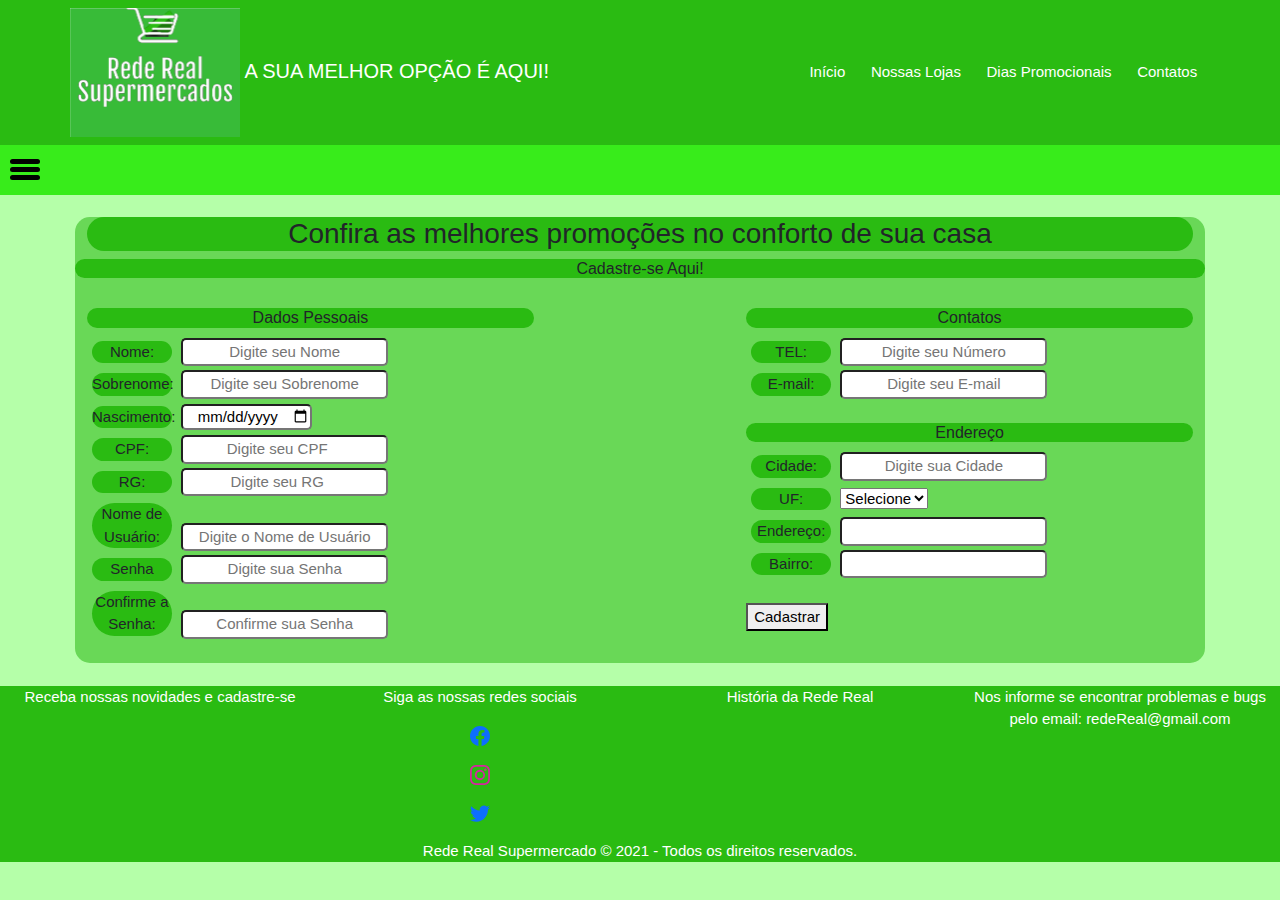
==== Cadastro.html @ 509a1987 "Add files via upload" ====
<!DOCTYPE html>
<html lang="pt-br">
<head>
    <meta charset="UTF-8">
    <meta http-equiv="X-UA-Compatible" content="IE=edge">
    <meta name="viewport" content="width=device-width, initial-scale=1.0">

    <link rel="stylesheet" href="bootstrap/css/bootstrap.min.css">
    <link rel="stylesheet" href="css/style.css">
    <title>Fale Conosco</title>
</head>
<body>
    <header>
        <div class="container" id="nav-container">
            <nav class="navbar navbar-expand-lg">
                <a href="index.html" class="navbar-brand">
                    <img id="logo" src="img/logo.png" alt="Rede Real Supermercados"> A SUA MELHOR OPÇÃO É AQUI!
                </a>
                <button class="navbar-toggler" type="button" data-toggle="collapse" data-target="#navbar-links" aria-controls="navbar-links" aria-expanded="false" aria-label="toggle navigation">
                    <span class="navbar-toggle-icon"></span>
                </button>
                <div class="navbar-collapse justify-content-end" id="navbar-links">
                    <div class="navbar-nav">
                        <a class="nav-item nav-link" href="index.html">Início</a>
                        <a class="nav-item nav-link" href="NossasLojas.html">Nossas Lojas</a>
                        <a class="nav-item nav-link" href="Promocoes.html">Dias Promocionais</a>
                        <a class="nav-item nav-link" href="Contato.html">Contatos</a>
                    </div>
                </div>
            </nav>
        </div>
        <div class="contain3r" id="container">
            <input type="checkbox" id="chec">
            <label for="chec" id="label">
                <span id="img"></span>
                <span id="img"></span>
                <span id="img"></span>
            </label>
            <nav class="hamburguer">
                <ul>
                    <li><a href="" id="link">Sobre nossa rede</a></li>
                    <li><a href="Cadastro.html" id="link">Não possui uma conta? Então Cadastre-se Aqui!</a></li>
                    <li><a href="" id="link">Já possui? Receba nossas Melhores ofertas direto de casa</a></li>
                    <li><a href="Contato.html" id="link">Trabalhe Conosco!</a></li>
                </ul>
            </nav>
        </div>
    </header>
    <main>
        <br>
        <div class="container-fluid" id="containerCadastro">
            <h3 id="centralizar">Confira as melhores promoções no conforto de sua casa</h3>
            <div class="row">
                <h6 id="centralizar">Cadastre-se Aqui!</h6>
                <div class="col-xl-5 col-md-5 col-sm-12">
                    <form action="Cadastro de Informações" enctype="multipart/form-data">
                        <br>
                        <h6 id="centralizar">Dados Pessoais</h6>
                        <div>
                            <label for="nome" class="label">Nome: </label>
                            <input type="text" placeholder="Digite seu Nome" id="nome">
                        </div>
                        <div>
                            <label for="sobrenome" class="label">Sobrenome: </label>
                            <input type="text" id="sobrenome" placeholder="Digite seu Sobrenome">
                        </div>
                        <div>
                            <label for="nascimento" class="label">Nascimento: </label>
                            <input type="date" id="nascimento">
                        </div>
                        <div>
                            <label for="cpf" class="label">CPF: </label>
                            <input type="number" id="cpf" placeholder="Digite seu CPF">
                        </div>
                        <div>
                            <label for="rg" class="label">RG: </label>
                            <input type="number" id="rg" placeholder="Digite seu RG">
                        </div>
                        <div>
                            <label for="usuario" class="label">Nome de Usuário: </label>
                            <input type="text" id="usuario" placeholder="Digite o Nome de Usuário">
                        </div>                            <div>
                            <label for="senha" class="label">Senha</label>
                            <input type="password" id="senha" placeholder="Digite sua Senha">
                        </div>
                        <div>
                            <label for="confirma" class="label">Confirme a Senha: </label>
                            <input type="password" id="confirma" placeholder="Confirme sua Senha">
                        </div>
                        <br>
                    </form>
                </div>
                <div class="col-xl-2 col-md-2 col-sm-0"></div>
                <div class="col-xl-5 col-md-5 col-sm-12">
                    <br>
                    <h6 id="centralizar">Contatos</h6>
                    <form action="Cadastro de Informações" enctype="multipart/form-data">
                        <div>
                            <label for="telcel" class="label">TEL:</label>
                            <input type="tel" id="telcel" placeholder="Digite seu Número">
                        </div>
                        <div>
                            <label for="e-mail" class="label">E-mail: </label>
                            <input type="email" id="e-mail" placeholder="Digite seu E-mail">
                        </div>
                        <div>
                            <br>
                            <h6 id="centralizar">Endereço</h6>
                        </div>
                        <div>
                            <label for="cidade" class="label">Cidade: </label>
                            <input type="text" id="cidade" placeholder="Digite sua Cidade">
                        </div>
                        <div>
                            <label for="uf" class="label">UF: </label>
                            <select name="uf" id="uf">
                                <option selected disabled value="">Selecione</option>
                                <option>CE</option>
                                <option>RN</option>
                                <option>PB</option>
                                <option>PE</option>
                                <option>PI</option>
                            </select>
                        </div>
                        <div>
                            <label for="endereco" class="label">Endereço: </label>
                            <input type="text" id="endereco">
                        </div>
                        <div>
                            <label for="bairro" class="label">Bairro: </label>
                            <input type="text" id="bairro">
                        </div>
                        <br>
                        <div>
                            <a href="index.html"><button type="button" name="cadastrar" id="cadastrar">Cadastrar</button></a>
                        </div>
                    </form>
                    <br>
                </div>
            </div>
        </div>
    </main>
    <br>
    <footer>
        <div class="container-fluid">
            <div class="row">
                <section class="col-xl-3 col-md-6 col-sm-12">
                    <p>Receba nossas novidades e cadastre-se <br></p>
                </section>
                <section class="col-xl-3 col-md-6 col-sm-12">
                    <p>Siga as nossas redes sociais <br></p>
                    <p><a href=""><svg xmlns="http://www.w3.org/2000/svg" width="20px" height="20px" fill="currentColor" class="bi bi-facebook" viewBox="0 0 16 16">
                        <path d="M16 8.049c0-4.446-3.582-8.05-8-8.05C3.58 0-.002 3.603-.002 8.05c0 4.017 2.926 7.347 6.75 7.951v-5.625h-2.03V8.05H6.75V6.275c0-2.017 1.195-3.131 3.022-3.131.876 0 1.791.157 1.791.157v1.98h-1.009c-.993 0-1.303.621-1.303 1.258v1.51h2.218l-.354 2.326H9.25V16c3.824-.604 6.75-3.934 6.75-7.951z"/>
                    </svg></a></p>

                    <p><a href=""><svg xmlns="http://www.w3.org/2000/svg" width="20px" height="20px" fill="#d6249f" class="bi bi-instagram" viewBox="0 0 16 16">
                        <path d="M8 0C5.829 0 5.556.01 4.703.048 3.85.088 3.269.222 2.76.42a3.917 3.917 0 0 0-1.417.923A3.927 3.927 0 0 0 .42 2.76C.222 3.268.087 3.85.048 4.7.01 5.555 0 5.827 0 8.001c0 2.172.01 2.444.048 3.297.04.852.174 1.433.372 1.942.205.526.478.972.923 1.417.444.445.89.719 1.416.923.51.198 1.09.333 1.942.372C5.555 15.99 5.827 16 8 16s2.444-.01 3.298-.048c.851-.04 1.434-.174 1.943-.372a3.916 3.916 0 0 0 1.416-.923c.445-.445.718-.891.923-1.417.197-.509.332-1.09.372-1.942C15.99 10.445 16 10.173 16 8s-.01-2.445-.048-3.299c-.04-.851-.175-1.433-.372-1.941a3.926 3.926 0 0 0-.923-1.417A3.911 3.911 0 0 0 13.24.42c-.51-.198-1.092-.333-1.943-.372C10.443.01 10.172 0 7.998 0h.003zm-.717 1.442h.718c2.136 0 2.389.007 3.232.046.78.035 1.204.166 1.486.275.373.145.64.319.92.599.28.28.453.546.598.92.11.281.24.705.275 1.485.039.843.047 1.096.047 3.231s-.008 2.389-.047 3.232c-.035.78-.166 1.203-.275 1.485a2.47 2.47 0 0 1-.599.919c-.28.28-.546.453-.92.598-.28.11-.704.24-1.485.276-.843.038-1.096.047-3.232.047s-2.39-.009-3.233-.047c-.78-.036-1.203-.166-1.485-.276a2.478 2.478 0 0 1-.92-.598 2.48 2.48 0 0 1-.6-.92c-.109-.281-.24-.705-.275-1.485-.038-.843-.046-1.096-.046-3.233 0-2.136.008-2.388.046-3.231.036-.78.166-1.204.276-1.486.145-.373.319-.64.599-.92.28-.28.546-.453.92-.598.282-.11.705-.24 1.485-.276.738-.034 1.024-.044 2.515-.045v.002zm4.988 1.328a.96.96 0 1 0 0 1.92.96.96 0 0 0 0-1.92zm-4.27 1.122a4.109 4.109 0 1 0 0 8.217 4.109 4.109 0 0 0 0-8.217zm0 1.441a2.667 2.667 0 1 1 0 5.334 2.667 2.667 0 0 1 0-5.334z"/></svg></a></p>
                    
                    <p><a href=""><svg xmlns="http://www.w3.org/2000/svg" width="20px" height="20px" fill="currentColor" class="bi bi-twitter" viewBox="0 0 16 16">
                        <path d="M5.026 15c6.038 0 9.341-5.003 9.341-9.334 0-.14 0-.282-.006-.422A6.685 6.685 0 0 0 16 3.542a6.658 6.658 0 0 1-1.889.518 3.301 3.301 0 0 0 1.447-1.817 6.533 6.533 0 0 1-2.087.793A3.286 3.286 0 0 0 7.875 6.03a9.325 9.325 0 0 1-6.767-3.429 3.289 3.289 0 0 0 1.018 4.382A3.323 3.323 0 0 1 .64 6.575v.045a3.288 3.288 0 0 0 2.632 3.218 3.203 3.203 0 0 1-.865.115 3.23 3.23 0 0 1-.614-.057 3.283 3.283 0 0 0 3.067 2.277A6.588 6.588 0 0 1 .78 13.58a6.32 6.32 0 0 1-.78-.045A9.344 9.344 0 0 0 5.026 15z"/>
                    </svg></a></p>
                </section>
                <section class="col-xl-3 col-md-6 col-sm-12">
                    <p>História da Rede Real <br></p>
                </section>
                <section class="col-xl-3 col-md-6 col-sm-12">
                    <p>Nos informe se encontrar problemas e bugs pelo email: redeReal@gmail.com <br></p>
                </section>
            </div>
        </div>
        Rede Real Supermercado &copy; 2021 - Todos os direitos reservados.
    </footer>
    
</body>
<script>"bootstrap/css/bootstrap.min.js"</script>
</html>
---- css/style.css ----
/*Edições do header e barra de navegação*/

header, .navbar
{
    background-color: #2ABB12;
}
#nav-container
{
    padding-top: 0px;
    padding-bottom: 0px;
}
#logo{
    width: 170px;
}
.navbar-brand{
    padding: 0;
    color: white;
}
.navbar-brand:hover{
    color: white;
}
#navbar-links a{
    color: white;
}
.navbar-expand-lg .navbar-nav .nav-link{
    padding: 1rem .8rem;
}

/*Edições do menu Hamburguer*/

ul{
    list-style: none;
    top: 40px;
    position: absolute;
    width: 100%;
}
#img{
    width: 30px;
}
#chec[type="checkbox"]{
    position: absolute;
    opacity: 0;
}
#chec[type="checkbox"]:checked ~ .hamburguer{
    transform: translateX(500px);
}
#container{
    height: 50px;
    display: flex;
    align-items: center;
    justify-content: left;
    background-color: #38EC1B;
}
.hamburguer{
    background-color: #38EC1B;
    width: 300px;
    height: 300px;
    left: -500px;
    position: relative;
    transition: 0.5s ease-in-out;
}
#link{
    text-decoration: none;
    display: block;
    padding: 10px 5px;
    color: white;
}
#link:hover{
    background-color: rgb(176, 224, 230);
    color: black;
}
#label{
    margin-left: 10px;
    cursor: pointer;
    position: relative;
    display: block;
    height: 22px;
    width: 30px;
}
#label span{
    position: absolute;
    display: block;
    height: 5px;
    width: 100%;
    border-radius: 30px;
    background-color: black;
    transition: 0.5s ease-in-out;
}
#label span:nth-child(1){
    top: 0;
}
#label span:nth-child(2){
    top: 8px;
}
#label span:nth-child(3){
    top: 16px;
}
#chec:checked + #label span:nth-child(1){
    transform: rotate(-45deg);
    top: 8px;
}
#chec:checked + #label span:nth-child(2){
    opacity: 0;
}
#chec:checked + #label span:nth-child(3){
    transform: rotate(45deg);
    top: 8px;
}

/*Edições do corpo e rodapé da página*/

footer
{
    background-color: #2ABB12;
    text-align: center;
    color: white;
}
body
{
    font-family: 'Roboto', sans-serif;
    font-size: 15px;
    background-color: #B5FFA9;
    margin: 0px;
}
main{
    margin-left: 75px;
    margin-right: 75px;
}

/*Formulário da página de contatos*/

.container{
    padding: 70px 0;
}
textarea{
    text-align: center;
}
input{
    text-align: center;
    border-radius: 5px;

}
#contato{
    background-color: #38EC1B;
    border-radius: 15%;
    text-align: center;
}

/*Formulário da página de Cadastro*/

#containerCadastro{
    background-color: #69d857;
    border-radius: 15px;
    margin-right: 150px;

}
#centralizar{
    text-align: center;
    background-color: #2ABB12;
    border-radius: 30px;
}
.label{
    width: 80px;
    display: inline-block;
    margin: 5px;
    background-color: #2ABB12;
    text-align: center;
    border-radius: 30px;
}
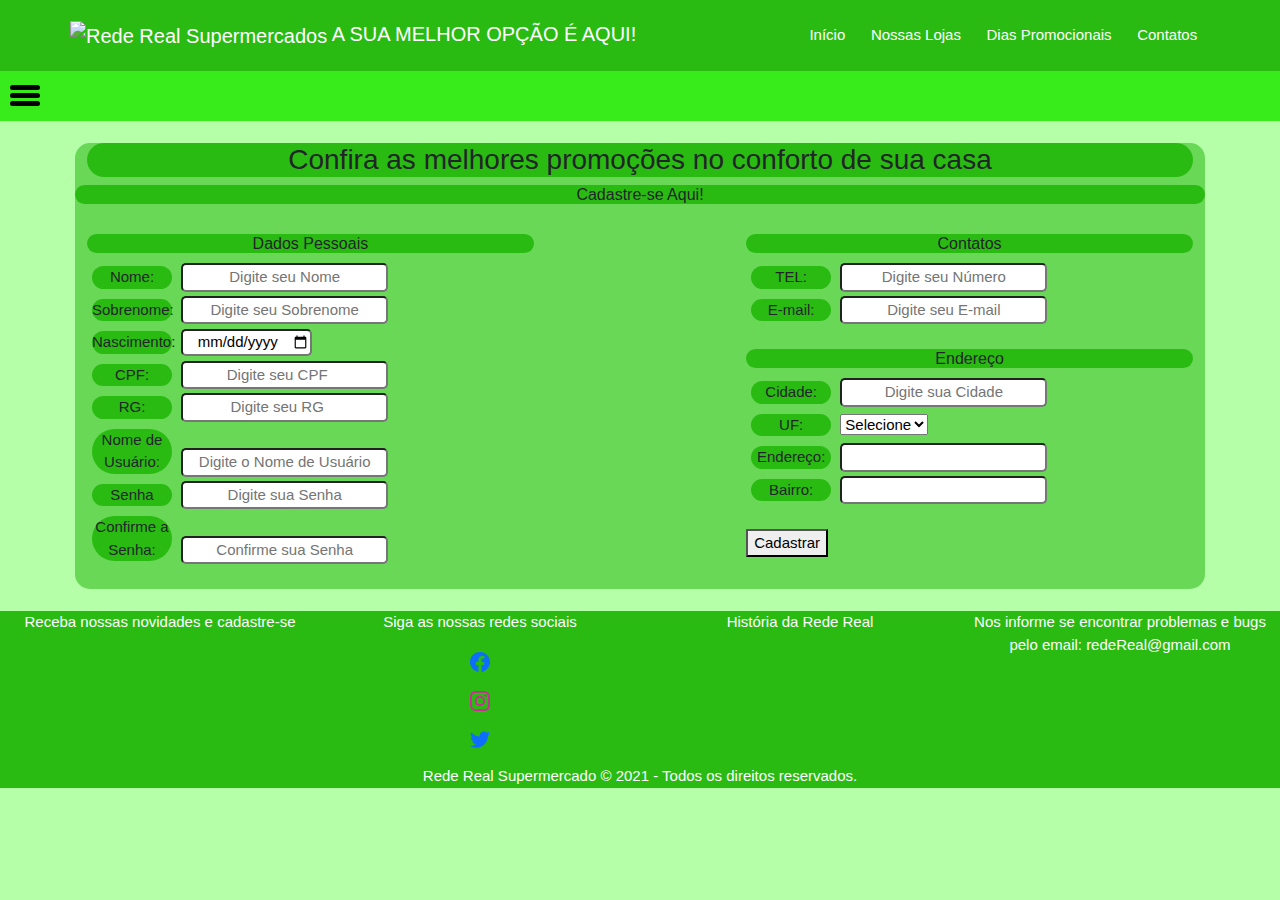
==== commit 23b193f6: "Update Cadastro.html" ====
--- a/Cadastro.html
+++ b/Cadastro.html
@@ -14,7 +14,7 @@
         <div class="container" id="nav-container">
             <nav class="navbar navbar-expand-lg">
                 <a href="index.html" class="navbar-brand">
-                    <img id="logo" src="img/logo.png" alt="Rede Real Supermercados"> A SUA MELHOR OPÇÃO É AQUI!
+                    <img id="logo" src="img/LogoRedeReal.png" alt="Rede Real Supermercados"> A SUA MELHOR OPÇÃO É AQUI!
                 </a>
                 <button class="navbar-toggler" type="button" data-toggle="collapse" data-target="#navbar-links" aria-controls="navbar-links" aria-expanded="false" aria-label="toggle navigation">
                     <span class="navbar-toggle-icon"></span>
@@ -39,8 +39,8 @@
             <nav class="hamburguer">
                 <ul>
                     <li><a href="" id="link">Sobre nossa rede</a></li>
-                    <li><a href="Cadastro.html" id="link">Não possui uma conta? Então Cadastre-se Aqui!</a></li>
-                    <li><a href="" id="link">Já possui? Receba nossas Melhores ofertas direto de casa</a></li>
+                    <li><a href="Cadastro.html" id="link">Cadastre-se Aqui!</a></li>
+                    <li><a href="" id="link">Receba nossas Melhores ofertas direto de casa</a></li>
                     <li><a href="Contato.html" id="link">Trabalhe Conosco!</a></li>
                 </ul>
             </nav>
@@ -58,11 +58,11 @@
                         <h6 id="centralizar">Dados Pessoais</h6>
                         <div>
                             <label for="nome" class="label">Nome: </label>
-                            <input type="text" placeholder="Digite seu Nome" id="nome">
+                            <input type="text" placeholder="Digite seu Nome" id="nome" class="input">
                         </div>
                         <div>
                             <label for="sobrenome" class="label">Sobrenome: </label>
-                            <input type="text" id="sobrenome" placeholder="Digite seu Sobrenome">
+                            <input type="text" id="sobrenome" placeholder="Digite seu Sobrenome" class="input">
                         </div>
                         <div>
                             <label for="nascimento" class="label">Nascimento: </label>
@@ -70,22 +70,23 @@
                         </div>
                         <div>
                             <label for="cpf" class="label">CPF: </label>
-                            <input type="number" id="cpf" placeholder="Digite seu CPF">
+                            <input type="number" id="cpf" placeholder="Digite seu CPF" class="input">
                         </div>
                         <div>
                             <label for="rg" class="label">RG: </label>
-                            <input type="number" id="rg" placeholder="Digite seu RG">
+                            <input type="number" id="rg" placeholder="Digite seu RG" class="input">
                         </div>
                         <div>
                             <label for="usuario" class="label">Nome de Usuário: </label>
-                            <input type="text" id="usuario" placeholder="Digite o Nome de Usuário">
-                        </div>                            <div>
+                            <input type="text" id="usuario" placeholder="Digite o Nome de Usuário" class="input">
+                        </div>                            
+                        <div>
                             <label for="senha" class="label">Senha</label>
-                            <input type="password" id="senha" placeholder="Digite sua Senha">
+                            <input type="password" id="senha" placeholder="Digite sua Senha" class="input">
                         </div>
                         <div>
                             <label for="confirma" class="label">Confirme a Senha: </label>
-                            <input type="password" id="confirma" placeholder="Confirme sua Senha">
+                            <input type="password" id="confirma" placeholder="Confirme sua Senha" class="input">
                         </div>
                         <br>
                     </form>
@@ -97,11 +98,11 @@
                     <form action="Cadastro de Informações" enctype="multipart/form-data">
                         <div>
                             <label for="telcel" class="label">TEL:</label>
-                            <input type="tel" id="telcel" placeholder="Digite seu Número">
+                            <input type="tel" id="telcel" placeholder="Digite seu Número" class="input">
                         </div>
                         <div>
                             <label for="e-mail" class="label">E-mail: </label>
-                            <input type="email" id="e-mail" placeholder="Digite seu E-mail">
+                            <input type="email" id="e-mail" placeholder="Digite seu E-mail" class="input">
                         </div>
                         <div>
                             <br>
@@ -109,7 +110,7 @@
                         </div>
                         <div>
                             <label for="cidade" class="label">Cidade: </label>
-                            <input type="text" id="cidade" placeholder="Digite sua Cidade">
+                            <input type="text" id="cidade" placeholder="Digite sua Cidade" class="input">
                         </div>
                         <div>
                             <label for="uf" class="label">UF: </label>
@@ -124,11 +125,11 @@
                         </div>
                         <div>
                             <label for="endereco" class="label">Endereço: </label>
-                            <input type="text" id="endereco">
+                            <input type="text" id="endereco" class="input">
                         </div>
                         <div>
                             <label for="bairro" class="label">Bairro: </label>
-                            <input type="text" id="bairro">
+                            <input type="text" id="bairro" class="input">
                         </div>
                         <br>
                         <div>
@@ -173,4 +174,4 @@
     
 </body>
 <script>"bootstrap/css/bootstrap.min.js"</script>
-</html>+</html>
